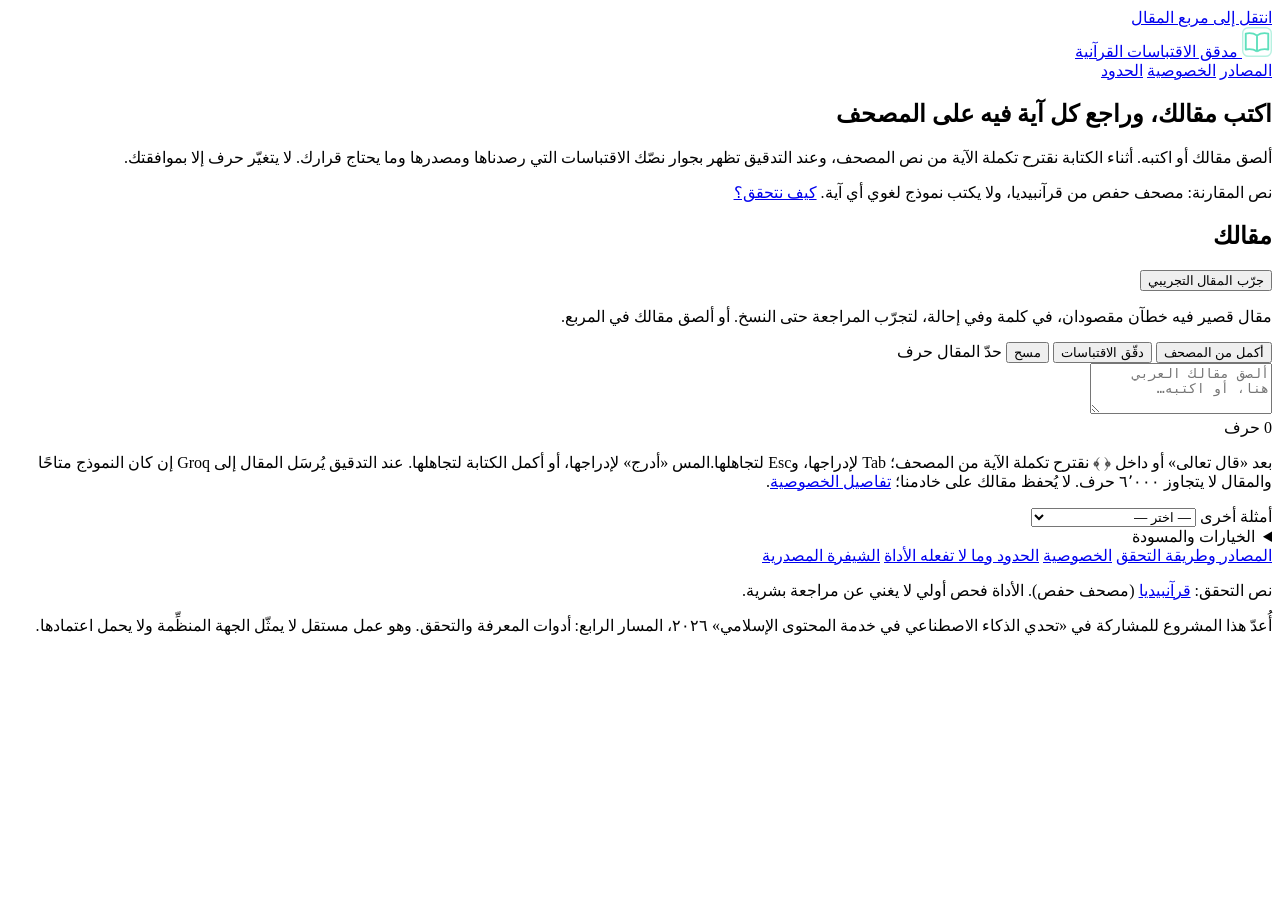
==== app/static/index.html @ 47f224ea "Make AI audit automatic and remove per-request switch" ====
<!doctype html>
<html lang="ar" dir="rtl">
<head>
  <meta charset="utf-8">
  <meta name="viewport" content="width=device-width, initial-scale=1">
  <title>مدقق الاقتباسات القرآنية</title>
  <meta name="description" content="مساحة كتابة عربية تقترح تكملة الآية من نص مصحف حفص في قرآنبيديا، وتراجع الاقتباسات القرآنية في مقالك وإحالاتها، ولا تغيّر شيئًا إلا بقرارك.">
  <link rel="preconnect" href="https://fonts.googleapis.com">
  <link rel="preconnect" href="https://fonts.gstatic.com" crossorigin>
  <link rel="stylesheet" href="https://fonts.googleapis.com/css2?family=Amiri+Quran&family=Noto+Naskh+Arabic:wght@400;500;600&family=Readex+Pro:wght@300;400;500;600;700&display=swap">
  <link rel="stylesheet" href="/static/styles.css">
  <link rel="icon" href="data:image/svg+xml,%3Csvg xmlns='http://www.w3.org/2000/svg' viewBox='0 0 32 32'%3E%3Crect width='32' height='32' rx='6' fill='%23111845'/%3E%3Cpath d='M16 26c-3-2-7-3-12-2V7c5-1 9 0 12 2m0 17c3-2 7-3 12-2V7c-5-1-9 0-12 2v17' stroke='%235fe0bd' stroke-width='2' fill='none' stroke-linejoin='round'/%3E%3C/svg%3E">
  <script src="/static/surahs.js" defer></script>
  <script src="/static/revision.js" defer></script>
  <script src="/static/workspace.js" defer></script>
  <script src="/static/suggest-ui.js" defer></script>
  <script src="/static/app.js" defer></script>
</head>
<body>
  <a class="skip-link" href="#article">انتقل إلى مربع المقال</a>
  <header class="site-header">
    <div class="wrap header-inner">
      <a class="brand" href="/" aria-label="مدقق الاقتباسات القرآنية — الصفحة الرئيسية">
        <span class="brand-mark" aria-hidden="true">
          <svg viewBox="0 0 32 32" width="30" height="30"><rect x=".75" y=".75" width="30.5" height="30.5" rx="6" fill="none" stroke="#5fe0bd" stroke-opacity=".45" stroke-width="1.5"/><path d="M16 26c-3-2-7-3-12-2V7c5-1 9 0 12 2m0 17c3-2 7-3 12-2V7c-5-1-9 0-12 2v17" stroke="#5fe0bd" stroke-width="2" fill="none" stroke-linejoin="round"/></svg>
        </span>
        <span class="brand-name">مدقق الاقتباسات القرآنية</span>
      </a>
      <nav class="site-nav" aria-label="صفحات الموقع">
        <a href="/sources">المصادر</a>
        <a href="/privacy">الخصوصية</a>
        <a href="/limitations">الحدود</a>
      </nav>
    </div>
  </header>

  <main class="wrap" id="main">
    <section class="intro" id="intro" aria-labelledby="intro-title">
      <h1 id="intro-title">اكتب مقالك، وراجع كل آية فيه على المصحف</h1>
      <p class="intro-lead">ألصق مقالك أو اكتبه. أثناء الكتابة نقترح تكملة الآية من نص المصحف، وعند التدقيق تظهر بجوار نصّك الاقتباسات التي رصدناها ومصدرها وما يحتاج قرارك. لا يتغيّر حرف إلا بموافقتك.</p>
      <p class="intro-source">نص المقارنة: مصحف حفص من قرآنبيديا، ولا يكتب نموذج لغوي أي آية. <a href="/sources">كيف نتحقق؟</a></p>
    </section>

    <div id="sr-live" class="sr-only" role="status" aria-live="polite"></div>
    <div id="draft-banner" class="notice draft-banner" hidden></div>

    <div id="results" hidden>
      <section id="verdict" class="verdict" aria-labelledby="verdict-title"></section>
      <div id="notices"></div>
    </div>

    <div id="workbench" class="workbench no-panel">
      <section id="article-col" class="article-col" aria-labelledby="article-title">
        <div class="col-head">
          <h2 id="article-title">مقالك</h2>
        </div>

        <div id="demo-hero" class="demo-hero">
          <button id="demo-btn" type="button" class="btn primary demo-btn">جرّب المقال التجريبي</button>
          <p class="demo-copy">مقال قصير فيه خطآن مقصودان، في كلمة وفي إحالة، لتجرّب المراجعة حتى النسخ. أو ألصق مقالك في المربع.</p>
        </div>

        <div class="toolbar" role="group" aria-label="أدوات الكتابة والتدقيق">
          <button id="complete-btn" type="button" class="btn small" aria-keyshortcuts="Alt+Q" title="اقتراح تكملة الآية من نص المصحف عند المؤشر (Alt+Q)">أكمل من المصحف</button>
          <button id="audit-btn" type="button" class="btn primary small">دقّق الاقتباسات</button>
          <button id="clear-btn" type="button" class="btn ghost small">مسح</button>
          <span class="toolbar-note muted small">حدّ المقال <span id="limit-note"></span> حرف</span>
        </div>

        <div id="status" class="status" role="status" aria-live="polite"></div>

        <div id="sel-bar" class="sel-bar" hidden>
          <span id="sel-text" class="sel-text"></span>
          <span class="sel-actions">
            <button id="sel-complete" type="button" class="btn small">أكمل من المصحف</button>
            <button id="phrase-btn" type="button" class="btn small primary">افحص المحدَّد</button>
          </span>
        </div>

        <div class="editor" id="editor">
          <div id="article-view" class="backdrop ed-text" dir="rtl" aria-hidden="true"></div>
          <textarea id="article" class="ed-text" dir="rtl" rows="3" spellcheck="false" aria-label="نص المقال" aria-describedby="editor-hint" placeholder="ألصق مقالك العربي هنا، أو اكتبه…"></textarea>
          <div id="suggest" class="suggest" role="group" aria-label="اقتراح من المصحف" hidden></div>
        </div>

        <div class="input-foot">
          <span id="char-count" class="muted">0 حرف</span>
          <span id="stale-note" class="stale-note" hidden></span>
          <button id="recheck-btn" type="button" class="btn small primary" hidden>أعد التدقيق</button>
        </div>
        <p id="editor-hint" class="paste-note muted small">بعد «قال تعالى» أو داخل <span class="quran">﴿ ﴾</span> نقترح تكملة الآية من المصحف؛ <span class="hint-kbd">Tab لإدراجها، وEsc لتجاهلها.</span><span class="hint-touch">المس «أدرج» لإدراجها، أو أكمل الكتابة لتجاهلها.</span> عند التدقيق يُرسَل المقال إلى Groq إن كان النموذج متاحًا والمقال لا يتجاوز ٦٬٠٠٠ حرف. لا يُحفظ مقالك على خادمنا؛ <a href="/privacy">تفاصيل الخصوصية</a>.</p>

        <div class="samples">
          <label for="sample-select">أمثلة أخرى</label>
          <select id="sample-select">
            <option value="">— اختر —</option>
            <option value="sample-demo">المقال التجريبي: الصبر</option>
            <option value="sample-1">مثال: العلم</option>
            <option value="sample-2">مثال: الصبر (أخطاء شائعة)</option>
            <option value="sample-3">مثال: مقال بلا أقواس</option>
          </select>
        </div>

        <details class="options" id="options">
          <summary>الخيارات والمسودة</summary>
          <div class="options-body">
            <label class="opt"><input type="checkbox" id="opt-suggest" checked> اقتراح الآيات أثناء الكتابة (بعد إشارة قرآنية أو قوس مفتوح)</label>
            <label class="opt"><input type="checkbox" id="opt-distinct"> اقتراح أيضًا عند كتابة عبارة مميزة من آية دون إشارة <span class="muted small">(تُرسَل الكلمات التي قبل المؤشر إلى الخادم كلما توقفتَ عن الكتابة)</span></label>
            <div class="draft-tools">
              <p class="small muted">لا يُحفظ شيء في هذا المتصفح بعد إغلاق التبويب إلا إذا اخترتَ ذلك:</p>
              <div class="actions-row">
                <button id="draft-save" type="button" class="btn small">احفظ المسودة في هذا المتصفح</button>
                <button id="draft-delete" type="button" class="btn small ghost">احذف المسودة المحفوظة</button>
                <button id="draft-export" type="button" class="btn small">نزّل المقال (نص)</button>
                <button id="draft-export-json" type="button" class="btn small">نزّل المسودة مع القرارات</button>
              </div>
              <label class="opt" id="draft-auto-row" hidden><input type="checkbox" id="draft-auto"> حدّث المسودة المحفوظة تلقائيًا أثناء الكتابة</label>
              <p id="draft-note" class="small muted" role="status" aria-live="polite"></p>
            </div>
            <div id="mode-banner" class="banner" hidden></div>
          </div>
        </details>
      </section>

      <section id="panel" class="panel" aria-labelledby="panel-title" hidden>
        <div class="panel-head">
          <h2 id="panel-title" tabindex="-1">قرارك الآن</h2>
          <p id="panel-progress" class="panel-progress"></p>
          <div id="panel-nav" class="panel-nav">
            <button id="prev-btn" type="button" class="btn small">السابق</button>
            <button id="next-btn" type="button" class="btn small">التالي</button>
          </div>
        </div>
        <p id="undo-line" class="undo-line" role="status" aria-live="polite" hidden></p>
        <div id="current"></div>
        <div id="queue" class="queue"></div>
        <details class="legend" id="legend" hidden>
          <summary>كيف نقرأ الحالات؟</summary>
          <dl class="legend-grid">
            <div><dt><span class="state done exact">مطابق للمصحف</span></dt><dd>ألفاظ الاقتباس هي ألفاظ نص المصحف في الموضع المذكور. هذا ما تحقّقت منه الأداة.</dd></div>
            <div><dt><span class="state need possible">يحتاج تأكيدك</span></dt><dd>عبارة تشبه آية، ولا نعرف أهي اقتباس مقصود أو أيّ آية تقصد. لا نقترح نصًّا بديلًا حتى تختار.</dd></div>
            <div><dt><span class="state need">غير محسوم</span></dt><dd>«تصحيح مقترح بانتظار قرارك»، أو «حدود الاقتباس غير محسومة»، أو «يحتاج مراجعتك»: الآية معروفة، والمسألة فيها تنتظر قرارك.</dd></div>
            <div><dt><span class="state done own">أبقيتَه كما كتبتَ</span></dt><dd>قرارك أنت، لا مطابقة من الأداة. وكذلك «راجعتَه بنفسك».</dd></div>
            <div><dt><span class="state stale">عُدّل بعد التدقيق</span></dt><dd>غيّرتَ النص في هذا الموضع أو بجواره؛ سقط قرارك السابق فيه ويحتاج إلى إعادة التدقيق.</dd></div>
            <div><dt><span class="state off">استبعدتَه</span></dt><dd>قلتَ إنه ليس اقتباسًا قرآنيًا. يمكنك التراجع في أي وقت.</dd></div>
            <div><dt>قبل ← بعد</dt><dd>الأحمر المشطوب هو ما كتبتَه، والأخضر هو ما في المصحف. لا يتغيّر شيء في مقالك إلا بموافقتك.</dd></div>
          </dl>
        </details>
      </section>
    </div>

    <section id="final" class="final" aria-labelledby="final-title" hidden>
      <h2 id="final-title" tabindex="-1">المراجعة الأخيرة قبل النسخ</h2>
      <div id="final-summary"></div>
      <div id="final-changes"></div>
      <div id="final-pending"></div>
      <p class="final-scope">هذا فحص للاقتباسات التي رُصدت فقط، وليس شهادة بأن المقال كله متحقق منه أو جاهز للنشر.</p>
      <div class="final-actions">
        <button id="copy-btn" type="button" class="btn primary">نسخ المقال المعدّل</button>
        <button id="print-btn" type="button" class="btn">سجل مراجعة الاقتباسات (طباعة / PDF)</button>
        <button id="reset-btn" type="button" class="btn ghost">إلغاء كل القرارات</button>
      </div>
      <p id="copy-note" class="copy-note" role="status" aria-live="polite"></p>
      <details class="full-text">
        <summary>المقال المعدّل كاملًا (قبل وبعد)</summary>
        <div class="tabs" role="tablist">
          <button id="tab-preview" type="button" role="tab" aria-selected="true" class="tab">المحذوف والمضاف</button>
          <button id="tab-text" type="button" role="tab" aria-selected="false" class="tab">النص المعدّل</button>
        </div>
        <div id="preview-view" class="article-view preview-view" dir="rtl" tabindex="0" role="region" aria-label="معاينة المقال المعدّل"></div>
        <textarea id="revised-text" class="revised-text" dir="rtl" rows="12" readonly hidden aria-label="النص المعدّل الكامل"></textarea>
        <div class="preview-legend">
          <span><del>نص محذوف</del></span> <span><ins>نص معتمد</ins></span> <span><span class="unresolved">اقتباس لم يُحسم</span></span>
        </div>
      </details>
      <details class="reply-box">
        <summary>مسودة رد على منشور (للنسخ اليدوي بعد مراجعتك)</summary>
        <p class="editor-note">مبنية على ما اعتمدته وما بقي غير محسوم. راجعها وانشرها بنفسك؛ لا تنشر الأداة شيئًا.</p>
        <textarea id="reply-text" class="revised-text reply-text" dir="rtl" rows="6" aria-label="مسودة الرد"></textarea>
        <div class="final-actions"><span id="reply-count" class="muted"></span><button id="reply-copy" type="button" class="btn">نسخ المسودة</button></div>
      </details>
    </section>

    <div id="review-dock" class="dock" role="region" aria-label="تقدّم المراجعة" hidden>
      <p id="dock-text" class="dock-text"></p>
      <button id="dock-open" type="button" class="btn" hidden>افتح القرار</button>
      <button id="dock-next" type="button" class="btn primary">التالي</button>
    </div>

  </main>

  <footer class="site-footer">
    <div class="wrap footer-inner">
      <nav class="footer-nav" aria-label="صفحات الثقة">
        <a href="/sources">المصادر وطريقة التحقق</a>
        <a href="/privacy">الخصوصية</a>
        <a href="/limitations">الحدود وما لا تفعله الأداة</a>
        <a href="https://github.com/FHALFAIFI/quran-quote-auditor" target="_blank" rel="noopener">الشيفرة المصدرية</a>
      </nav>
      <p>نص التحقق: <a href="https://quranpedia.net" target="_blank" rel="noopener">قرآنبيديا</a> (مصحف حفص). الأداة فحص أولي لا يغني عن مراجعة بشرية.</p>
      <p class="challenge-note">أُعدّ هذا المشروع للمشاركة في «تحدي الذكاء الاصطناعي في خدمة المحتوى الإسلامي» ٢٠٢٦، المسار الرابع: أدوات المعرفة والتحقق. وهو عمل مستقل لا يمثّل الجهة المنظِّمة ولا يحمل اعتمادها.</p>
    </div>
  </footer>

  <section id="print-record" class="print-record" dir="rtl" aria-hidden="true"></section>
</body>
</html>
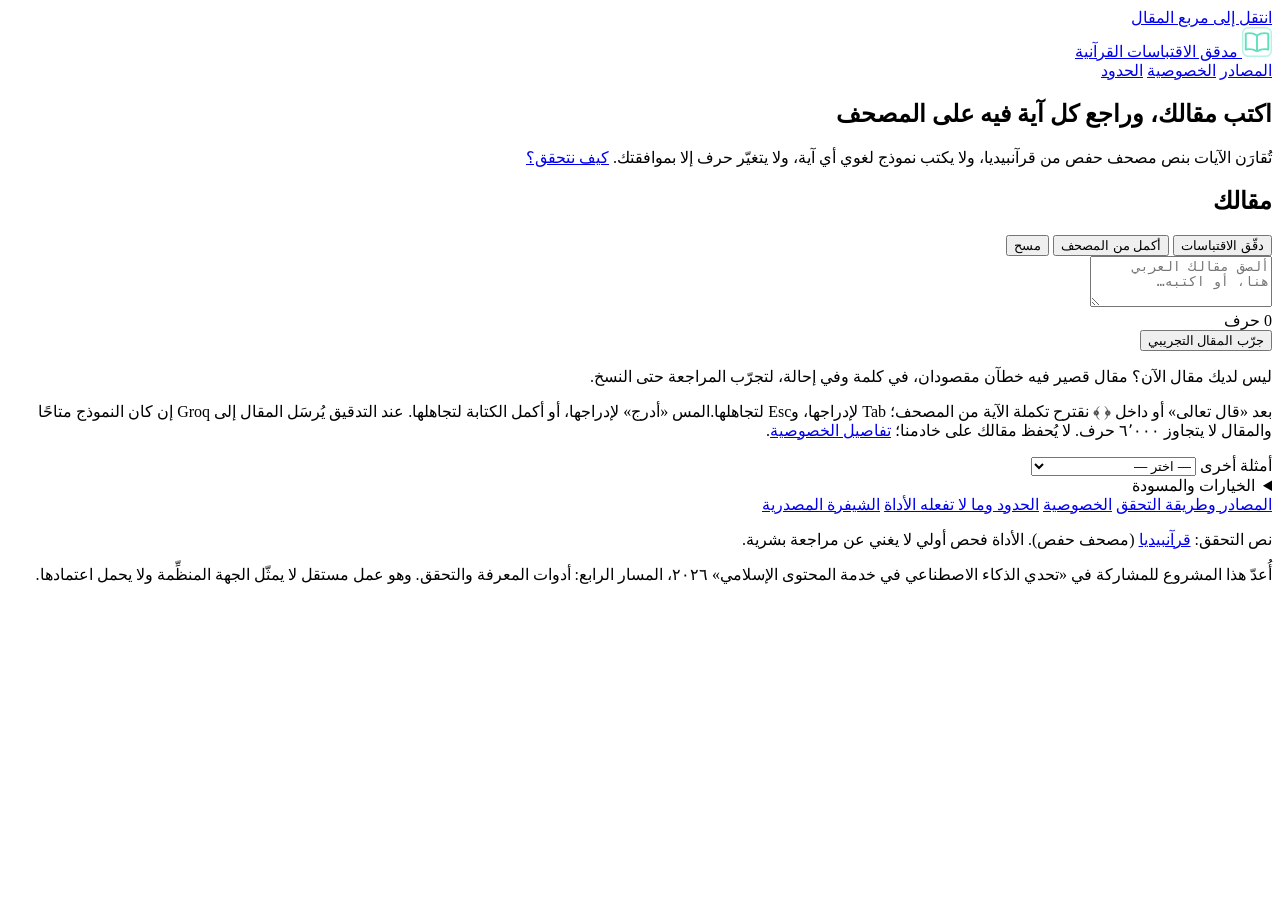
==== commit 25567690: "Pre-challenge (review branch, not deployed): editorial interface revision The entry screen leads wit" ====
--- a/app/static/index.html
+++ b/app/static/index.html
@@ -37,8 +37,7 @@
   <main class="wrap" id="main">
     <section class="intro" id="intro" aria-labelledby="intro-title">
       <h1 id="intro-title">اكتب مقالك، وراجع كل آية فيه على المصحف</h1>
-      <p class="intro-lead">ألصق مقالك أو اكتبه. أثناء الكتابة نقترح تكملة الآية من نص المصحف، وعند التدقيق تظهر بجوار نصّك الاقتباسات التي رصدناها ومصدرها وما يحتاج قرارك. لا يتغيّر حرف إلا بموافقتك.</p>
-      <p class="intro-source">نص المقارنة: مصحف حفص من قرآنبيديا، ولا يكتب نموذج لغوي أي آية. <a href="/sources">كيف نتحقق؟</a></p>
+      <p class="intro-lead">تُقارَن الآيات بنص مصحف حفص من قرآنبيديا، ولا يكتب نموذج لغوي أي آية، ولا يتغيّر حرف إلا بموافقتك. <a href="/sources">كيف نتحقق؟</a></p>
     </section>
 
     <div id="sr-live" class="sr-only" role="status" aria-live="polite"></div>
@@ -51,75 +50,78 @@
 
     <div id="workbench" class="workbench no-panel">
       <section id="article-col" class="article-col" aria-labelledby="article-title">
-        <div class="col-head">
-          <h2 id="article-title">مقالك</h2>
+        <div class="sheet">
+          <div class="sheet-head toolbar" role="group" aria-label="أدوات الكتابة والتدقيق">
+            <h2 id="article-title" class="sheet-title">مقالك</h2>
+            <button id="audit-btn" type="button" class="btn primary small">دقّق الاقتباسات</button>
+            <button id="complete-btn" type="button" class="btn small" aria-keyshortcuts="Alt+Q" title="اقتراح تكملة الآية من نص المصحف عند المؤشر (Alt+Q)">أكمل من المصحف</button>
+            <button id="clear-btn" type="button" class="btn ghost small">مسح</button>
+          </div>
+
+          <div id="status" class="status" role="status" aria-live="polite"></div>
+
+          <div id="sel-bar" class="sel-bar" hidden>
+            <span id="sel-text" class="sel-text"></span>
+            <span class="sel-actions">
+              <button id="sel-complete" type="button" class="btn small">أكمل من المصحف</button>
+              <button id="phrase-btn" type="button" class="btn small primary">افحص المحدَّد</button>
+            </span>
+          </div>
+
+          <div class="editor" id="editor">
+            <div id="article-view" class="backdrop ed-text" dir="rtl" aria-hidden="true"></div>
+            <textarea id="article" class="ed-text" dir="rtl" rows="3" spellcheck="false" aria-label="نص المقال" aria-describedby="editor-hint" placeholder="ألصق مقالك العربي هنا، أو اكتبه…"></textarea>
+            <div id="suggest" class="suggest" role="group" aria-label="اقتراح من المصحف" hidden></div>
+          </div>
+
+          <div class="input-foot sheet-foot">
+            <span id="char-count" class="muted">0 حرف</span>
+            <span id="ai-limit-note" class="ai-limit-note" hidden></span>
+            <span id="stale-note" class="stale-note" hidden></span>
+            <button id="recheck-btn" type="button" class="btn small primary" hidden>أعد التدقيق</button>
+          </div>
         </div>
 
         <div id="demo-hero" class="demo-hero">
-          <button id="demo-btn" type="button" class="btn primary demo-btn">جرّب المقال التجريبي</button>
-          <p class="demo-copy">مقال قصير فيه خطآن مقصودان، في كلمة وفي إحالة، لتجرّب المراجعة حتى النسخ. أو ألصق مقالك في المربع.</p>
-        </div>
-
-        <div class="toolbar" role="group" aria-label="أدوات الكتابة والتدقيق">
-          <button id="complete-btn" type="button" class="btn small" aria-keyshortcuts="Alt+Q" title="اقتراح تكملة الآية من نص المصحف عند المؤشر (Alt+Q)">أكمل من المصحف</button>
-          <button id="audit-btn" type="button" class="btn primary small">دقّق الاقتباسات</button>
-          <button id="clear-btn" type="button" class="btn ghost small">مسح</button>
-          <span class="toolbar-note muted small">حدّ المقال <span id="limit-note"></span> حرف</span>
-        </div>
-
-        <div id="status" class="status" role="status" aria-live="polite"></div>
-
-        <div id="sel-bar" class="sel-bar" hidden>
-          <span id="sel-text" class="sel-text"></span>
-          <span class="sel-actions">
-            <button id="sel-complete" type="button" class="btn small">أكمل من المصحف</button>
-            <button id="phrase-btn" type="button" class="btn small primary">افحص المحدَّد</button>
-          </span>
-        </div>
-
-        <div class="editor" id="editor">
-          <div id="article-view" class="backdrop ed-text" dir="rtl" aria-hidden="true"></div>
-          <textarea id="article" class="ed-text" dir="rtl" rows="3" spellcheck="false" aria-label="نص المقال" aria-describedby="editor-hint" placeholder="ألصق مقالك العربي هنا، أو اكتبه…"></textarea>
-          <div id="suggest" class="suggest" role="group" aria-label="اقتراح من المصحف" hidden></div>
-        </div>
-
-        <div class="input-foot">
-          <span id="char-count" class="muted">0 حرف</span>
-          <span id="stale-note" class="stale-note" hidden></span>
-          <button id="recheck-btn" type="button" class="btn small primary" hidden>أعد التدقيق</button>
-        </div>
-        <p id="editor-hint" class="paste-note muted small">بعد «قال تعالى» أو داخل <span class="quran">﴿ ﴾</span> نقترح تكملة الآية من المصحف؛ <span class="hint-kbd">Tab لإدراجها، وEsc لتجاهلها.</span><span class="hint-touch">المس «أدرج» لإدراجها، أو أكمل الكتابة لتجاهلها.</span> عند التدقيق يُرسَل المقال إلى Groq إن كان النموذج متاحًا والمقال لا يتجاوز ٦٬٠٠٠ حرف. لا يُحفظ مقالك على خادمنا؛ <a href="/privacy">تفاصيل الخصوصية</a>.</p>
-
-        <div class="samples">
-          <label for="sample-select">أمثلة أخرى</label>
-          <select id="sample-select">
-            <option value="">— اختر —</option>
-            <option value="sample-demo">المقال التجريبي: الصبر</option>
-            <option value="sample-1">مثال: العلم</option>
-            <option value="sample-2">مثال: الصبر (أخطاء شائعة)</option>
-            <option value="sample-3">مثال: مقال بلا أقواس</option>
-          </select>
-        </div>
-
-        <details class="options" id="options">
-          <summary>الخيارات والمسودة</summary>
-          <div class="options-body">
-            <label class="opt"><input type="checkbox" id="opt-suggest" checked> اقتراح الآيات أثناء الكتابة (بعد إشارة قرآنية أو قوس مفتوح)</label>
-            <label class="opt"><input type="checkbox" id="opt-distinct"> اقتراح أيضًا عند كتابة عبارة مميزة من آية دون إشارة <span class="muted small">(تُرسَل الكلمات التي قبل المؤشر إلى الخادم كلما توقفتَ عن الكتابة)</span></label>
-            <div class="draft-tools">
-              <p class="small muted">لا يُحفظ شيء في هذا المتصفح بعد إغلاق التبويب إلا إذا اخترتَ ذلك:</p>
-              <div class="actions-row">
-                <button id="draft-save" type="button" class="btn small">احفظ المسودة في هذا المتصفح</button>
-                <button id="draft-delete" type="button" class="btn small ghost">احذف المسودة المحفوظة</button>
-                <button id="draft-export" type="button" class="btn small">نزّل المقال (نص)</button>
-                <button id="draft-export-json" type="button" class="btn small">نزّل المسودة مع القرارات</button>
+          <button id="demo-btn" type="button" class="btn demo-btn">جرّب المقال التجريبي</button>
+          <p class="demo-copy">ليس لديك مقال الآن؟ مقال قصير فيه خطآن مقصودان، في كلمة وفي إحالة، لتجرّب المراجعة حتى النسخ.</p>
+        </div>
+
+        <p id="editor-hint" class="paste-note muted small">بعد «قال تعالى» أو داخل <span class="quran">﴿ ﴾</span> نقترح تكملة الآية من المصحف؛ <span class="hint-kbd">Tab لإدراجها، وEsc لتجاهلها.</span><span class="hint-touch">المس «أدرج» لإدراجها، أو أكمل الكتابة لتجاهلها.</span> <span id="send-note">عند التدقيق يُرسَل المقال إلى Groq إن كان النموذج متاحًا والمقال لا يتجاوز <span class="ai-limit">٦٬٠٠٠</span> حرف. لا يُحفظ مقالك على خادمنا؛</span> <a href="/privacy">تفاصيل الخصوصية</a>.</p>
+
+        <div class="more-row">
+          <div class="samples">
+            <label for="sample-select">أمثلة أخرى</label>
+            <select id="sample-select">
+              <option value="">— اختر —</option>
+              <option value="sample-demo">المقال التجريبي: الصبر</option>
+              <option value="sample-1">مثال: العلم</option>
+              <option value="sample-2">مثال: الصبر (أخطاء شائعة)</option>
+              <option value="sample-3">مثال: مقال بلا أقواس</option>
+            </select>
+          </div>
+
+          <details class="options" id="options">
+            <summary>الخيارات والمسودة</summary>
+            <div class="options-body">
+              <p class="small muted">حدّ المقال <span id="limit-note"></span> حرف. يُسأل النموذج اللغوي عن المقالات حتى <span class="ai-limit">٦٬٠٠٠</span> حرف فقط، ويُفحص الأطول بالعلامات والبحث في نص المصحف.</p>
+              <label class="opt"><input type="checkbox" id="opt-suggest" checked> اقتراح الآيات أثناء الكتابة (بعد إشارة قرآنية أو قوس مفتوح)</label>
+              <label class="opt"><input type="checkbox" id="opt-distinct"> اقتراح أيضًا عند كتابة عبارة مميزة من آية دون إشارة <span class="muted small">(تُرسَل الكلمات التي قبل المؤشر إلى الخادم كلما توقفتَ عن الكتابة)</span></label>
+              <div class="draft-tools">
+                <p class="small muted">لا يُحفظ شيء في هذا المتصفح بعد إغلاق التبويب إلا إذا اخترتَ ذلك:</p>
+                <div class="actions-row">
+                  <button id="draft-save" type="button" class="btn small">احفظ المسودة في هذا المتصفح</button>
+                  <button id="draft-delete" type="button" class="btn small ghost">احذف المسودة المحفوظة</button>
+                  <button id="draft-export" type="button" class="btn small">نزّل المقال (نص)</button>
+                  <button id="draft-export-json" type="button" class="btn small">نزّل المسودة مع القرارات</button>
+                </div>
+                <label class="opt" id="draft-auto-row" hidden><input type="checkbox" id="draft-auto"> حدّث المسودة المحفوظة تلقائيًا أثناء الكتابة</label>
+                <p id="draft-note" class="small muted" role="status" aria-live="polite"></p>
               </div>
-              <label class="opt" id="draft-auto-row" hidden><input type="checkbox" id="draft-auto"> حدّث المسودة المحفوظة تلقائيًا أثناء الكتابة</label>
-              <p id="draft-note" class="small muted" role="status" aria-live="polite"></p>
+              <div id="mode-banner" class="banner" hidden></div>
             </div>
-            <div id="mode-banner" class="banner" hidden></div>
-          </div>
-        </details>
+          </details>
+        </div>
       </section>
 
       <section id="panel" class="panel" aria-labelledby="panel-title" hidden>
@@ -140,6 +142,7 @@
             <div><dt><span class="state done exact">مطابق للمصحف</span></dt><dd>ألفاظ الاقتباس هي ألفاظ نص المصحف في الموضع المذكور. هذا ما تحقّقت منه الأداة.</dd></div>
             <div><dt><span class="state need possible">يحتاج تأكيدك</span></dt><dd>عبارة تشبه آية، ولا نعرف أهي اقتباس مقصود أو أيّ آية تقصد. لا نقترح نصًّا بديلًا حتى تختار.</dd></div>
             <div><dt><span class="state need">غير محسوم</span></dt><dd>«تصحيح مقترح بانتظار قرارك»، أو «حدود الاقتباس غير محسومة»، أو «يحتاج مراجعتك»: الآية معروفة، والمسألة فيها تنتظر قرارك.</dd></div>
+            <div><dt><span class="state done approved">اعتمدتَ التصحيح</span></dt><dd>قرارك أن يُكتب نص المصحف هنا. يظهر التصحيح في المقال المعدّل الذي تنسخه، ولا يتغيّر النص في المربع.</dd></div>
             <div><dt><span class="state done own">أبقيتَه كما كتبتَ</span></dt><dd>قرارك أنت، لا مطابقة من الأداة. وكذلك «راجعتَه بنفسك».</dd></div>
             <div><dt><span class="state stale">عُدّل بعد التدقيق</span></dt><dd>غيّرتَ النص في هذا الموضع أو بجواره؛ سقط قرارك السابق فيه ويحتاج إلى إعادة التدقيق.</dd></div>
             <div><dt><span class="state off">استبعدتَه</span></dt><dd>قلتَ إنه ليس اقتباسًا قرآنيًا. يمكنك التراجع في أي وقت.</dd></div>
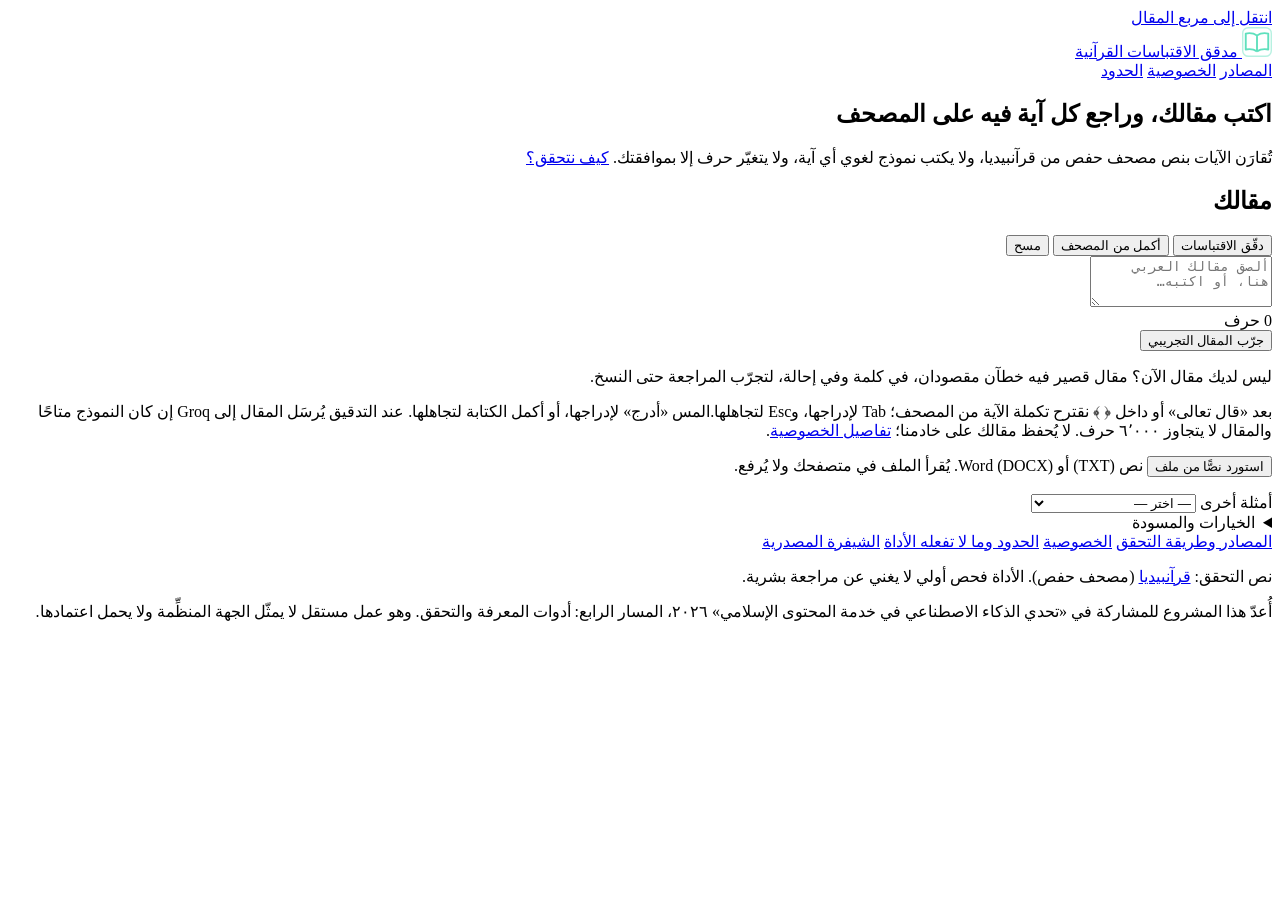
==== commit 30ff2211: "Challenge period (4 Oct): import an article from a .txt or .docx file, read in the browser One quiet" ====
--- a/app/static/index.html
+++ b/app/static/index.html
@@ -5,9 +5,6 @@
   <meta name="viewport" content="width=device-width, initial-scale=1">
   <title>مدقق الاقتباسات القرآنية</title>
   <meta name="description" content="مساحة كتابة عربية تقترح تكملة الآية من نص مصحف حفص في قرآنبيديا، وتراجع الاقتباسات القرآنية في مقالك وإحالاتها، ولا تغيّر شيئًا إلا بقرارك.">
-  <link rel="preconnect" href="https://fonts.googleapis.com">
-  <link rel="preconnect" href="https://fonts.gstatic.com" crossorigin>
-  <link rel="stylesheet" href="https://fonts.googleapis.com/css2?family=Amiri+Quran&family=Noto+Naskh+Arabic:wght@400;500;600&family=Readex+Pro:wght@300;400;500;600;700&display=swap">
   <link rel="stylesheet" href="/static/styles.css">
   <link rel="icon" href="data:image/svg+xml,%3Csvg xmlns='http://www.w3.org/2000/svg' viewBox='0 0 32 32'%3E%3Crect width='32' height='32' rx='6' fill='%23111845'/%3E%3Cpath d='M16 26c-3-2-7-3-12-2V7c5-1 9 0 12 2m0 17c3-2 7-3 12-2V7c-5-1-9 0-12 2v17' stroke='%235fe0bd' stroke-width='2' fill='none' stroke-linejoin='round'/%3E%3C/svg%3E">
   <script src="/static/surahs.js" defer></script>
@@ -90,6 +87,19 @@
         <p id="editor-hint" class="paste-note muted small">بعد «قال تعالى» أو داخل <span class="quran">﴿ ﴾</span> نقترح تكملة الآية من المصحف؛ <span class="hint-kbd">Tab لإدراجها، وEsc لتجاهلها.</span><span class="hint-touch">المس «أدرج» لإدراجها، أو أكمل الكتابة لتجاهلها.</span> <span id="send-note">عند التدقيق يُرسَل المقال إلى Groq إن كان النموذج متاحًا والمقال لا يتجاوز <span class="ai-limit">٦٬٠٠٠</span> حرف. لا يُحفظ مقالك على خادمنا؛</span> <a href="/privacy">تفاصيل الخصوصية</a>.</p>
 
         <div class="more-row">
+          <div class="import-tool">
+            <button id="import-btn" type="button" class="btn small" aria-describedby="import-hint">استورد نصًّا من ملف</button>
+            <input type="file" id="import-file" accept=".txt,.docx,text/plain,application/vnd.openxmlformats-officedocument.wordprocessingml.document" aria-label="ملف المقال" tabindex="-1" hidden>
+            <span id="import-hint" class="import-hint">نص (TXT) أو Word (DOCX). يُقرأ الملف في متصفحك ولا يُرفع.</span>
+            <p id="import-note" class="import-note" role="status" aria-live="polite"></p>
+            <div id="import-ask" class="import-ask" role="group" aria-labelledby="import-ask-text" hidden>
+              <p id="import-ask-text" tabindex="-1"></p>
+              <span class="import-ask-actions">
+                <button id="import-replace" type="button" class="btn small">استبدل النص</button>
+                <button id="import-cancel" type="button" class="btn small ghost">ألغِ</button>
+              </span>
+            </div>
+          </div>
           <div class="samples">
             <label for="sample-select">أمثلة أخرى</label>
             <select id="sample-select">
@@ -141,8 +151,9 @@
           <dl class="legend-grid">
             <div><dt><span class="state done exact">مطابق للمصحف</span></dt><dd>ألفاظ الاقتباس هي ألفاظ نص المصحف في الموضع المذكور. هذا ما تحقّقت منه الأداة.</dd></div>
             <div><dt><span class="state need possible">يحتاج تأكيدك</span></dt><dd>عبارة تشبه آية، ولا نعرف أهي اقتباس مقصود أو أيّ آية تقصد. لا نقترح نصًّا بديلًا حتى تختار.</dd></div>
+            <div><dt><span class="state need possible weak">تأكيد اختياري</span></dt><dd>عبارة شائعة توافق لفظ آية، وقد تكون كلامًا عاديًا. تأتي بعد القرارات الأخرى، وإن تركتها نُسخت كما كتبتَها.</dd></div>
             <div><dt><span class="state need">غير محسوم</span></dt><dd>«تصحيح مقترح بانتظار قرارك»، أو «حدود الاقتباس غير محسومة»، أو «يحتاج مراجعتك»: الآية معروفة، والمسألة فيها تنتظر قرارك.</dd></div>
-            <div><dt><span class="state done approved">اعتمدتَ التصحيح</span></dt><dd>قرارك أن يُكتب نص المصحف هنا. يظهر التصحيح في المقال المعدّل الذي تنسخه، ولا يتغيّر النص في المربع.</dd></div>
+            <div><dt><span class="state done approved">اعتمدتَ التصحيح</span></dt><dd>قرارك أن يُكتب نص المصحف هنا. في المربع تُشطب كلماتك التي ستتغيّر ويظهر البديل صغيرًا فوقها، ونصّك لا يُمحى؛ وفي المقال المعدّل الذي تنسخه يُكتب البديل مكانها. للتراجع اضغط زر الاعتماد مرة أخرى، أو «تراجع عنه» في المراجعة الأخيرة.</dd></div>
             <div><dt><span class="state done own">أبقيتَه كما كتبتَ</span></dt><dd>قرارك أنت، لا مطابقة من الأداة. وكذلك «راجعتَه بنفسك».</dd></div>
             <div><dt><span class="state stale">عُدّل بعد التدقيق</span></dt><dd>غيّرتَ النص في هذا الموضع أو بجواره؛ سقط قرارك السابق فيه ويحتاج إلى إعادة التدقيق.</dd></div>
             <div><dt><span class="state off">استبعدتَه</span></dt><dd>قلتَ إنه ليس اقتباسًا قرآنيًا. يمكنك التراجع في أي وقت.</dd></div>
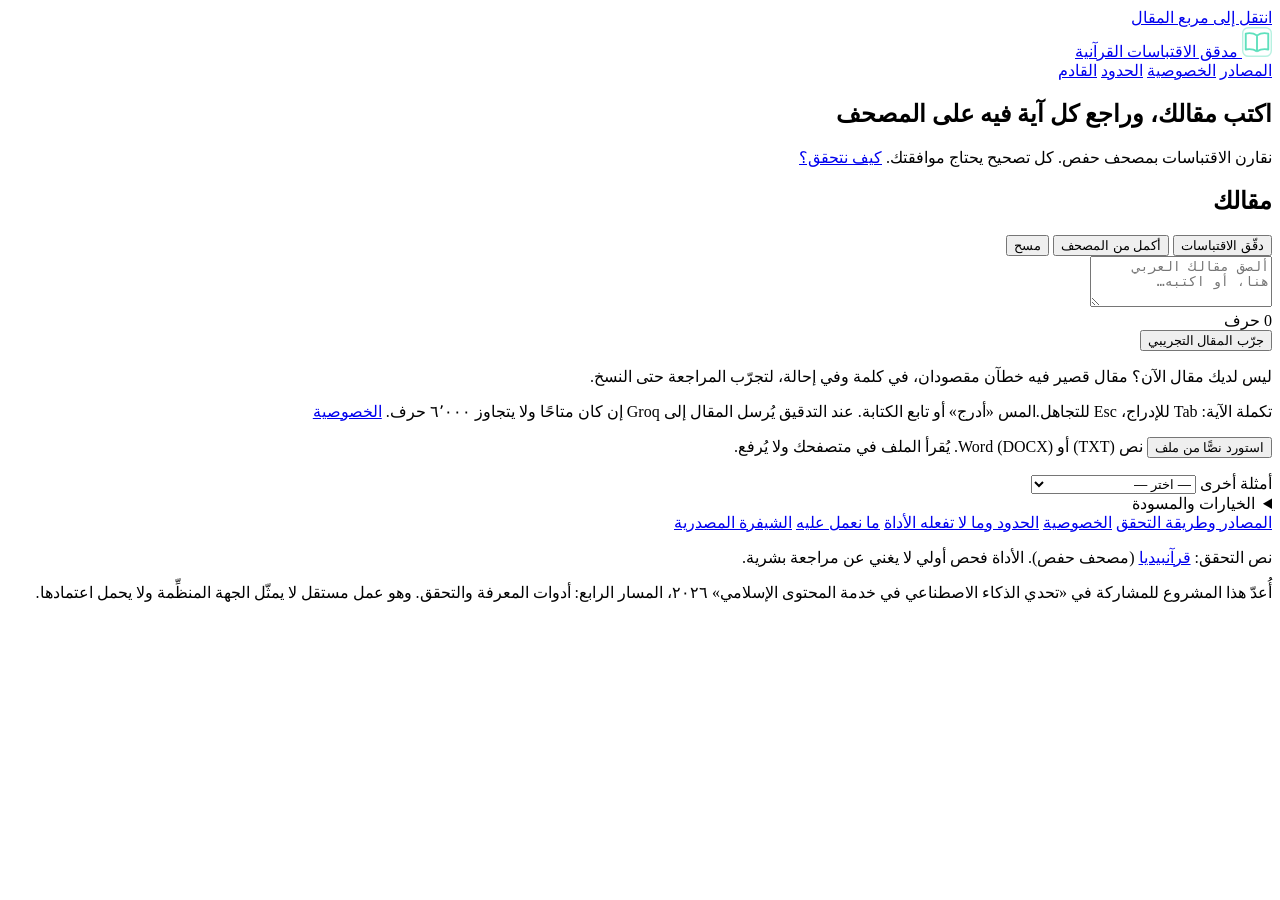
==== commit 8230f111: "Challenge period (5 Oct): correct referenced two-edit verses and clarify AI role" ====
--- a/app/static/index.html
+++ b/app/static/index.html
@@ -27,6 +27,7 @@
         <a href="/sources">المصادر</a>
         <a href="/privacy">الخصوصية</a>
         <a href="/limitations">الحدود</a>
+        <a href="/roadmap">القادم</a>
       </nav>
     </div>
   </header>
@@ -34,7 +35,7 @@
   <main class="wrap" id="main">
     <section class="intro" id="intro" aria-labelledby="intro-title">
       <h1 id="intro-title">اكتب مقالك، وراجع كل آية فيه على المصحف</h1>
-      <p class="intro-lead">تُقارَن الآيات بنص مصحف حفص من قرآنبيديا، ولا يكتب نموذج لغوي أي آية، ولا يتغيّر حرف إلا بموافقتك. <a href="/sources">كيف نتحقق؟</a></p>
+      <p class="intro-lead">نقارن الاقتباسات بمصحف حفص. كل تصحيح يحتاج موافقتك. <a href="/sources">كيف نتحقق؟</a></p>
     </section>
 
     <div id="sr-live" class="sr-only" role="status" aria-live="polite"></div>
@@ -84,7 +85,7 @@
           <p class="demo-copy">ليس لديك مقال الآن؟ مقال قصير فيه خطآن مقصودان، في كلمة وفي إحالة، لتجرّب المراجعة حتى النسخ.</p>
         </div>
 
-        <p id="editor-hint" class="paste-note muted small">بعد «قال تعالى» أو داخل <span class="quran">﴿ ﴾</span> نقترح تكملة الآية من المصحف؛ <span class="hint-kbd">Tab لإدراجها، وEsc لتجاهلها.</span><span class="hint-touch">المس «أدرج» لإدراجها، أو أكمل الكتابة لتجاهلها.</span> <span id="send-note">عند التدقيق يُرسَل المقال إلى Groq إن كان النموذج متاحًا والمقال لا يتجاوز <span class="ai-limit">٦٬٠٠٠</span> حرف. لا يُحفظ مقالك على خادمنا؛</span> <a href="/privacy">تفاصيل الخصوصية</a>.</p>
+        <p id="editor-hint" class="paste-note muted small">تكملة الآية: <span class="hint-kbd">Tab للإدراج، Esc للتجاهل.</span><span class="hint-touch">المس «أدرج» أو تابع الكتابة.</span> <span id="send-note">عند التدقيق يُرسل المقال إلى Groq إن كان متاحًا ولا يتجاوز <span class="ai-limit">٦٬٠٠٠</span> حرف.</span> <a href="/privacy">الخصوصية</a></p>
 
         <div class="more-row">
           <div class="import-tool">
@@ -209,6 +210,7 @@
         <a href="/sources">المصادر وطريقة التحقق</a>
         <a href="/privacy">الخصوصية</a>
         <a href="/limitations">الحدود وما لا تفعله الأداة</a>
+        <a href="/roadmap">ما نعمل عليه</a>
         <a href="https://github.com/FHALFAIFI/quran-quote-auditor" target="_blank" rel="noopener">الشيفرة المصدرية</a>
       </nav>
       <p>نص التحقق: <a href="https://quranpedia.net" target="_blank" rel="noopener">قرآنبيديا</a> (مصحف حفص). الأداة فحص أولي لا يغني عن مراجعة بشرية.</p>
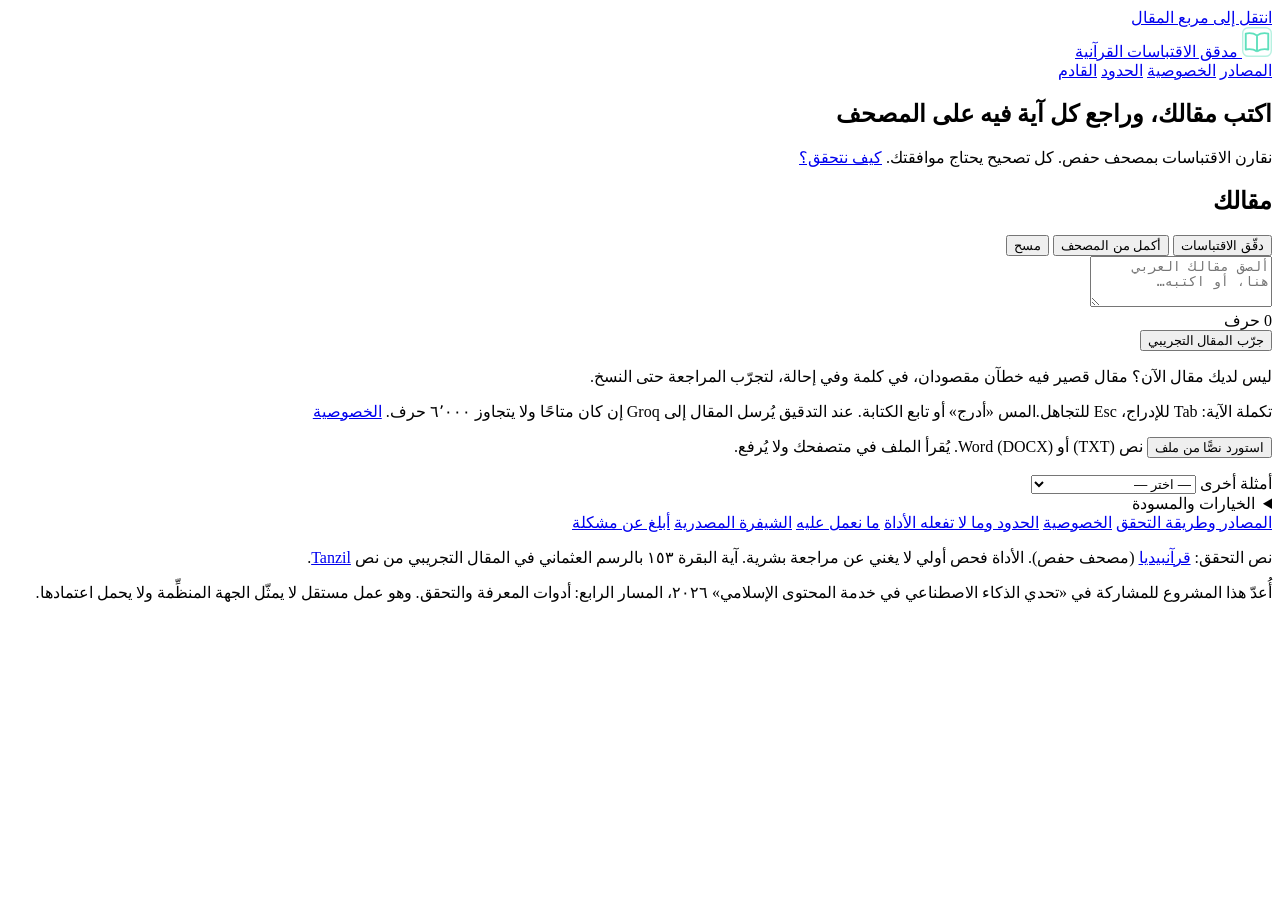
==== commit 37896d62: "Challenge period (5 Oct): «أبلغ عن مشكلة» on every page, a pilot report form that asks for a synthet" ====
--- a/app/static/index.html
+++ b/app/static/index.html
@@ -212,8 +212,9 @@
         <a href="/limitations">الحدود وما لا تفعله الأداة</a>
         <a href="/roadmap">ما نعمل عليه</a>
         <a href="https://github.com/FHALFAIFI/quran-quote-auditor" target="_blank" rel="noopener">الشيفرة المصدرية</a>
+        <a href="https://github.com/FHALFAIFI/quran-quote-auditor/issues/new?template=pilot_report.yml" target="_blank" rel="noopener">أبلغ عن مشكلة</a>
       </nav>
-      <p>نص التحقق: <a href="https://quranpedia.net" target="_blank" rel="noopener">قرآنبيديا</a> (مصحف حفص). الأداة فحص أولي لا يغني عن مراجعة بشرية.</p>
+      <p>نص التحقق: <a href="https://quranpedia.net" target="_blank" rel="noopener">قرآنبيديا</a> (مصحف حفص). الأداة فحص أولي لا يغني عن مراجعة بشرية. آية البقرة ١٥٣ بالرسم العثماني في المقال التجريبي من نص <a href="https://tanzil.net" target="_blank" rel="noopener">Tanzil</a>.</p>
       <p class="challenge-note">أُعدّ هذا المشروع للمشاركة في «تحدي الذكاء الاصطناعي في خدمة المحتوى الإسلامي» ٢٠٢٦، المسار الرابع: أدوات المعرفة والتحقق. وهو عمل مستقل لا يمثّل الجهة المنظِّمة ولا يحمل اعتمادها.</p>
     </div>
   </footer>
